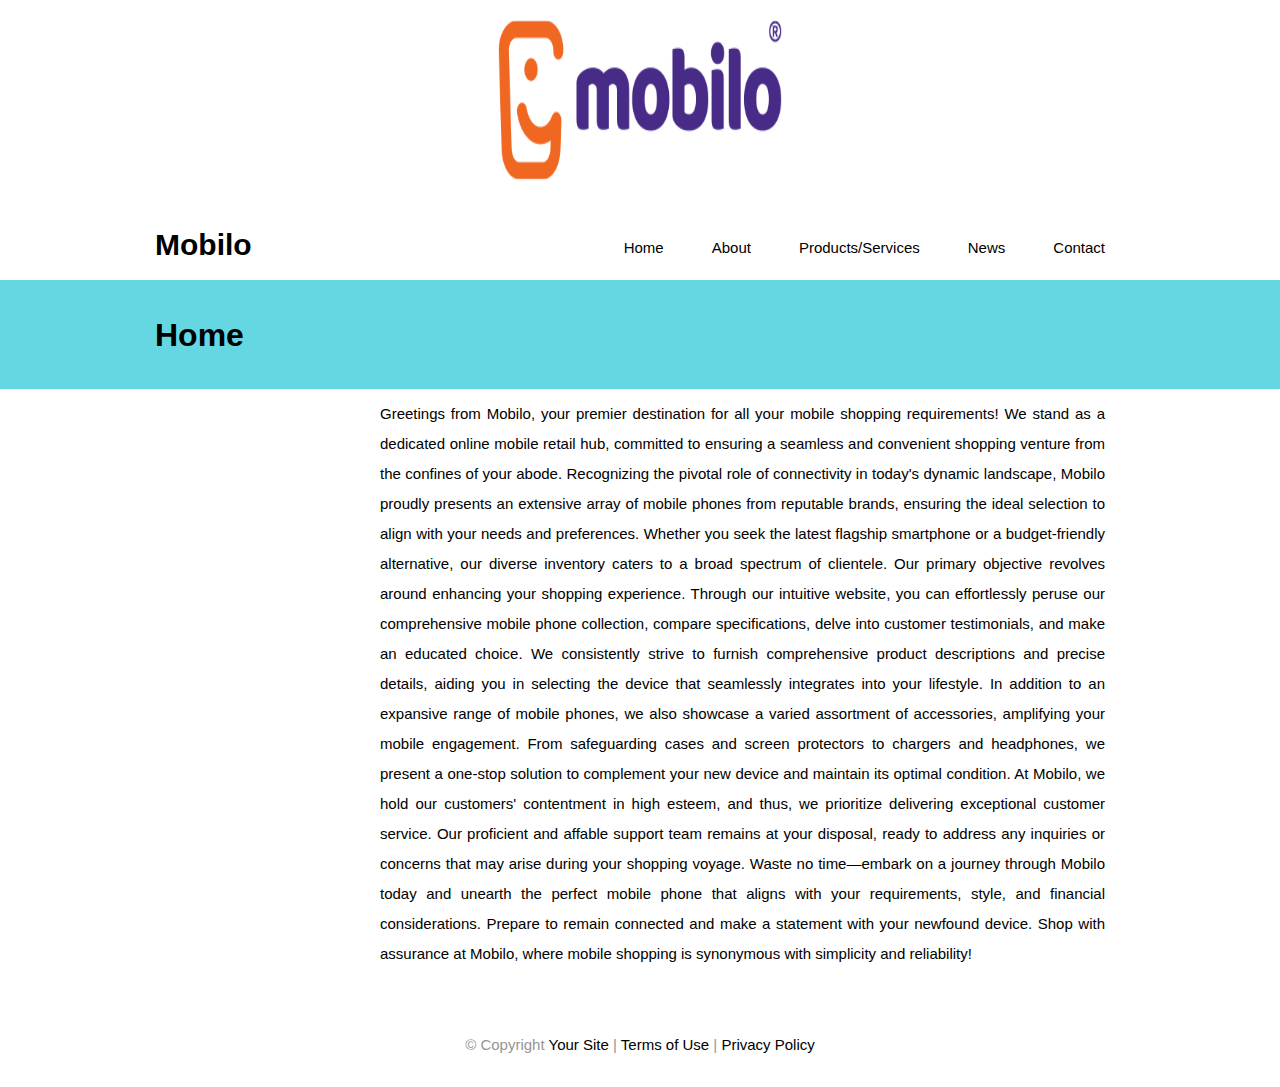
==== website/project/index.html @ 90ebf2e3 "commit" ====
<!DOCTYPE html>
<!-- Template by html.am -->
<html>

<head>
    <meta http-equiv="Content-Type" content="text/html; charset=utf-8">
    
    <link rel="stylesheet" href="index.css">
<div style="text-align: center;">
  <img src="images/images/logo.png" width="300" height="200" alt="Image" class="sideways-image">
</div>
</head>

<body>
    <div id="page">
        <header id="header">
            <div id="header-inner">
                <div id="logo">
                    <h1><a href="#"> Mobilo <span></span></a></h1>
                </div>
                <div id="top-nav">
                    <ul>
                        <li><a href="index.html">Home</a></li>
                        <li><a href="about.html">About</a></li>
                        <li><a href="products.html">Products/Services</a></li>
                        <li><a href="news.html">News</a></li>
                        <li><a href="contacts.php">Contact</a></li>
                        <!-- <li><a href="users.html">Users</a></li> -->
                        <!-- <li><a href="admin.html">Admin</a></li> -->
                        <!-- <li><a href="curl.php">CURL</a></li> -->
                        
                    </ul>
                </div>
                <div class="clr"></div>
            </div>
        </header>
        <div class="feature">
            <div class="feature-inner">
                <h1>Home</h1>
            </div>
        </div>

       

        <div id="content">
            <div id="content-inner">

                <main id="contentbar">
                    <div class="article">
                        Greetings from Mobilo, your premier destination for all your mobile shopping requirements! We stand as a dedicated online mobile retail hub, committed to ensuring a seamless and convenient shopping venture from the confines of your abode. Recognizing the pivotal role of connectivity in today's dynamic landscape, Mobilo proudly presents an extensive array of mobile phones from reputable brands, ensuring the ideal selection to align with your needs and preferences. Whether you seek the latest flagship smartphone or a budget-friendly alternative, our diverse inventory caters to a broad spectrum of clientele. Our primary objective revolves around enhancing your shopping experience. Through our intuitive website, you can effortlessly peruse our comprehensive mobile phone collection, compare specifications, delve into customer testimonials, and make an educated choice. We consistently strive to furnish comprehensive product descriptions and precise details, aiding you in selecting the device that seamlessly integrates into your lifestyle. In addition to an expansive range of mobile phones, we also showcase a varied assortment of accessories, amplifying your mobile engagement. From safeguarding cases and screen protectors to chargers and headphones, we present a one-stop solution to complement your new device and maintain its optimal condition. At Mobilo, we hold our customers' contentment in high esteem, and thus, we prioritize delivering exceptional customer service. Our proficient and affable support team remains at your disposal, ready to address any inquiries or concerns that may arise during your shopping voyage. Waste no time—embark on a journey through Mobilo today and unearth the perfect mobile phone that aligns with your requirements, style, and financial considerations. Prepare to remain connected and make a statement with your newfound device. Shop with assurance at Mobilo, where mobile shopping is synonymous with simplicity and reliability!
                        <p>
                            <script>
                                generateText(12)
                            </script>
                        </p>
                    </div>
                </main>

                <!-- <nav id="sidebar">
                    <div class="widget">
                        <h3>Left heading</h3>
                        <ul>
                            <li><a href="#">Link 1</a></li>
                            <li><a href="#">Link 2</a></li>
                            <li><a href="#">Link 3</a></li>
                            <li><a href="#">Link 4</a></li>
                            <li><a href="#">Link 5</a></li>
                        </ul>
                    </div>
                </nav> -->

                <div class="clr"></div>
            </div>
        </div>

        
        <footer id="footer">
            <div id="footer-inner">
                <p>&copy; Copyright <a href="#">Your Site</a> &#124; <a href="#">Terms of Use</a> &#124; <a
                        href="#">Privacy Policy</a></p>
                <div class="clr"></div>
            </div>
        </footer>
    </div>
</body>

</html>
---- website/project/index.css ----
html,
#page {
    padding: 0;
    margin: 0;
}

body {
    margin: 0;
    padding: 0;
    width: 100%;
    color: #959595;
    font: normal 15px/2.0em Sans-Serif;
}

h1,
h2,
h3,
h4,
h5,
h6 {
    color:black;
}

#page {
    background: #fff;
}




#header,
#footer,
#top-nav,
#content,
#content #contentbar,
#content #sidebar {
    margin: 0;
    padding: 0;
}

/* Logo */
#logo {
    padding: 0;
    width: auto;
    float: left;
}

#logo h1 a,
h1 a:hover {
    color:black;
    text-decoration: none;
}

#logo h1 span {
    color: black;
}

/* Header */
#header {
    background: #fff;
}

#header-inner {
    margin: 0 auto;
    padding: 0;
    width: 970px;
}

/* Feature */
.feature {
    background:rgb(100, 215, 226);
    padding: 18px;
}

.feature-inner {
    margin: auto;
    width: 970px;
}

.feature-inner h1 {
    color:black;
    font-size: 32px;
}

/* Menu */
#top-nav {
    margin: 0 auto;
    padding: 0px 0 0;
    height: 37px;
    float: right;
}

#top-nav ul {
    list-style: none;
    padding: 0;
    height: 37px;
    float: left;
}

#top-nav ul li {
    margin: 0;
    padding: 0 0 0 8px;
    float: left;
}

#top-nav ul li a {
    display: block;
    margin: 0;
    padding: 8px 20px;
    color: black;
    text-decoration: none;
}

#top-nav ul li.active a,
#top-nav ul li a:hover {
    color: #8ecfcc;
}

/* Content */
#content-inner {
    margin: 0 auto;
    padding: 10px 0;
    width: 970px;
    background: #fff;
}

#content #contentbar {
    margin: 0;
    padding: 0;
    float: right;
    width: 760px;
}

#content #contentbar .article {
    margin: 0 0 24px;
    padding: 0 20px 0 15px;
    color: #000000;
    text-align: justify
}

#content #sidebar {
    padding: 0;
    float: left;
    width: 200px;
}

#content #sidebar .widget {
    margin: 0 0 12px;
    padding: 8px 8px 8px 13px;
    line-height: 1.4em;
}

#content #sidebar .widget h3 a {
    text-decoration: none;
}

#content #sidebar .widget ul {
    margin: 0;
    padding: 0;
    list-style: none;
    color: #959595;
}

#content #sidebar .widget ul li {
    margin: 0;
}

#content #sidebar .widget ul li {
    padding: 4px 0;
    width: 185px;
}

#content #sidebar .widget ul li a {
    color: black;
    text-decoration: none;
    margin-left: -16px;
    padding: 4px 8px 4px 16px;
}

#content #sidebar .widget ul li a:hover {
    color: #89cbc8;
    font-weight: bold;
    text-decoration: none;
}

/* Footerblurb */
#footerblurb {
    background: #DAE9BC;
    color: black;
}

#footerblurb-inner {
    margin: 0 auto;
    width: 922px;
    padding: 24px;
}

#footerblurb .column {
    margin: 0;
    text-align: justify;
    float: left;
    width: 250px;
    padding: 0 24px;
}

/* Footer */
#footer {
    background: #fff;
}

#footer-inner {
    margin: auto;
    text-align: center;
    padding: 12px;
    width: 922px;
}

#footer a {
    color: black;
    text-decoration: none;
}

/* Clear both sides to assist with div alignment  */
.clr {
    clear: both;
    padding: 0;
    margin: 0;
    width: 100%;
    font-size: 0px;
    line-height: 0px;
}


  



@keyframes moveSideways {
    0% { transform: translateX(0); }
    100% { transform: translateX(200px); }
  }
  
  .feature {
    animation: moveSideways 2s linear infinite;
  }
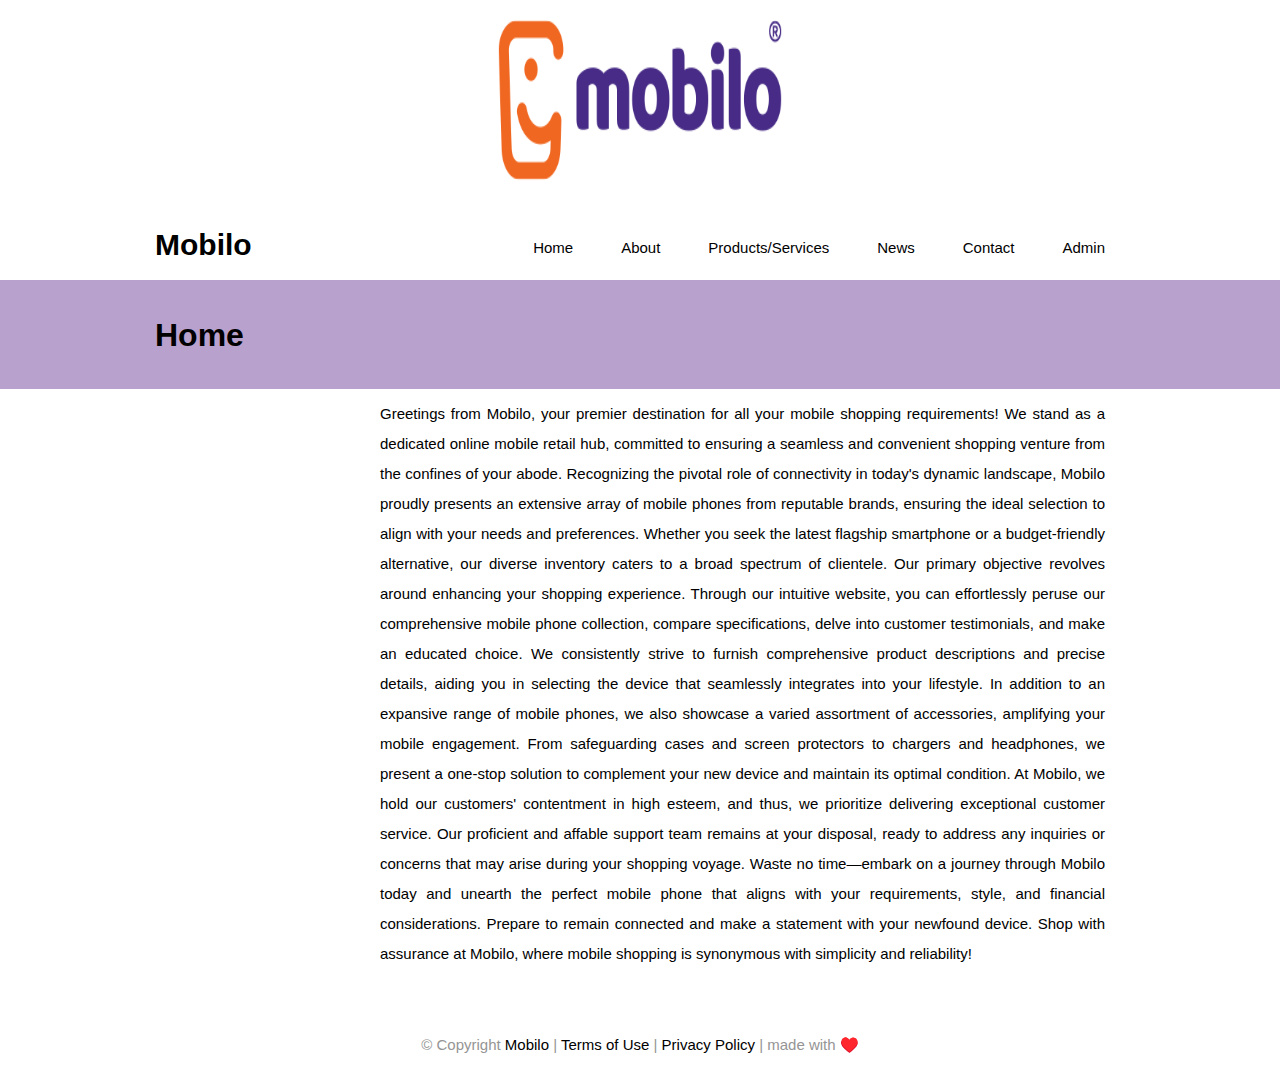
==== commit ead82990: "adde admin panel and user list" ====
--- a/website/project/index.html
+++ b/website/project/index.html
@@ -26,7 +26,7 @@
                         <li><a href="news.html">News</a></li>
                         <li><a href="contacts.php">Contact</a></li>
                         <!-- <li><a href="users.html">Users</a></li> -->
-                        <!-- <li><a href="admin.html">Admin</a></li> -->
+                        <li><a href="admin.html">Admin</a></li>
                         <!-- <li><a href="curl.php">CURL</a></li> -->
                         
                     </ul>
@@ -76,8 +76,8 @@
         
         <footer id="footer">
             <div id="footer-inner">
-                <p>&copy; Copyright <a href="#">Your Site</a> &#124; <a href="#">Terms of Use</a> &#124; <a
-                        href="#">Privacy Policy</a></p>
+                <p>&copy; Copyright  <a href="#">Mobilo</a> &#124; <a href="#">Terms of Use</a> &#124; <a
+                        href="#">Privacy Policy</a> &#124; made with ♥️ </p>
                 <div class="clr"></div>
             </div>
         </footer>
--- a/website/project/index.css
+++ b/website/project/index.css
@@ -68,7 +68,7 @@
 
 /* Feature */
 .feature {
-    background:rgb(100, 215, 226);
+    background:rgb(185, 161, 206);
     padding: 18px;
 }
 
@@ -113,7 +113,7 @@
 
 #top-nav ul li.active a,
 #top-nav ul li a:hover {
-    color: #8ecfcc;
+    color: #b28ecf;
 }
 
 /* Content */
@@ -178,7 +178,7 @@
 }
 
 #content #sidebar .widget ul li a:hover {
-    color: #89cbc8;
+    color: #9889cb;
     font-weight: bold;
     text-decoration: none;
 }
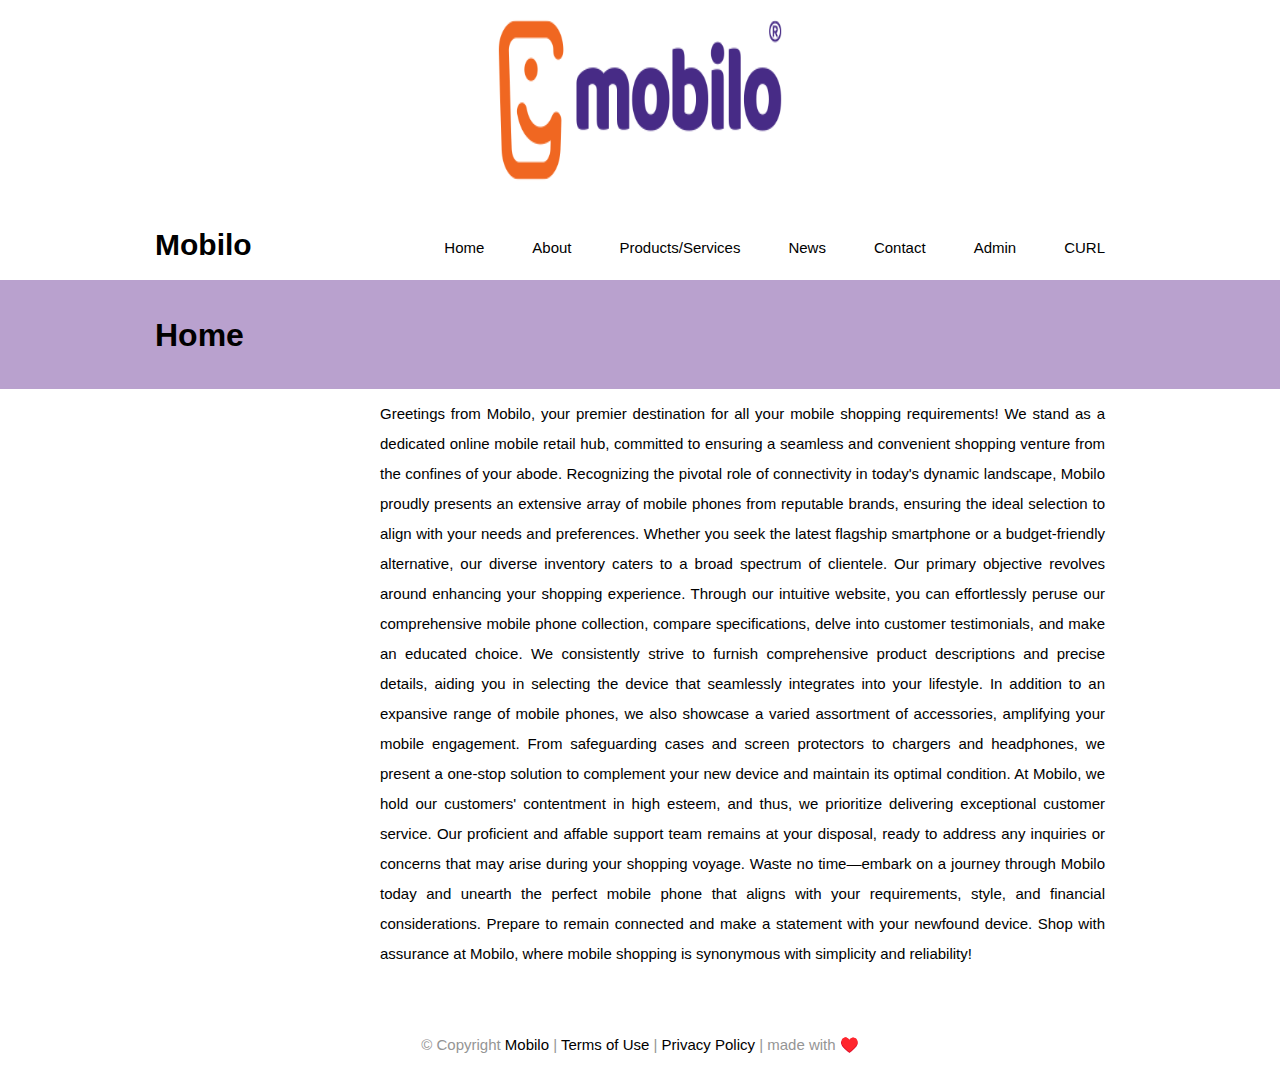
==== commit 66b148eb: "added curl" ====
--- a/website/project/index.html
+++ b/website/project/index.html
@@ -27,7 +27,7 @@
                         <li><a href="contacts.php">Contact</a></li>
                         <!-- <li><a href="users.html">Users</a></li> -->
                         <li><a href="admin.html">Admin</a></li>
-                        <!-- <li><a href="curl.php">CURL</a></li> -->
+                        <li><a href="curl.php">CURL</a></li>
                         
                     </ul>
                 </div>
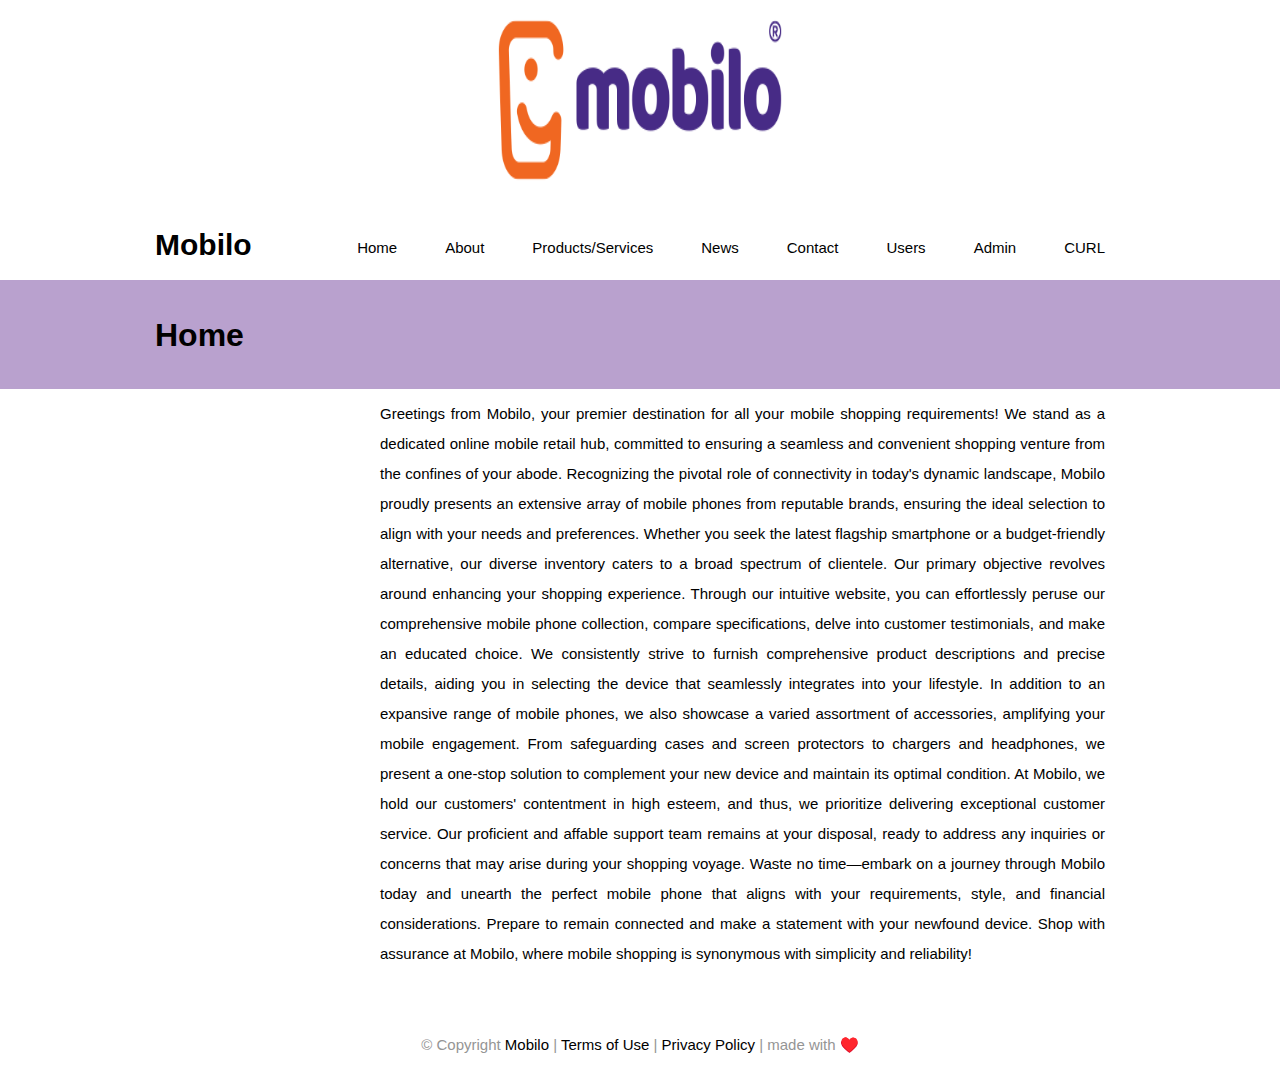
==== commit c0d73221: "added users" ====
--- a/website/project/index.html
+++ b/website/project/index.html
@@ -25,7 +25,7 @@
                         <li><a href="products.html">Products/Services</a></li>
                         <li><a href="news.html">News</a></li>
                         <li><a href="contacts.php">Contact</a></li>
-                        <!-- <li><a href="users.html">Users</a></li> -->
+                        <li><a href="users.html">Users</a></li>
                         <li><a href="admin.html">Admin</a></li>
                         <li><a href="curl.php">CURL</a></li>
                         
